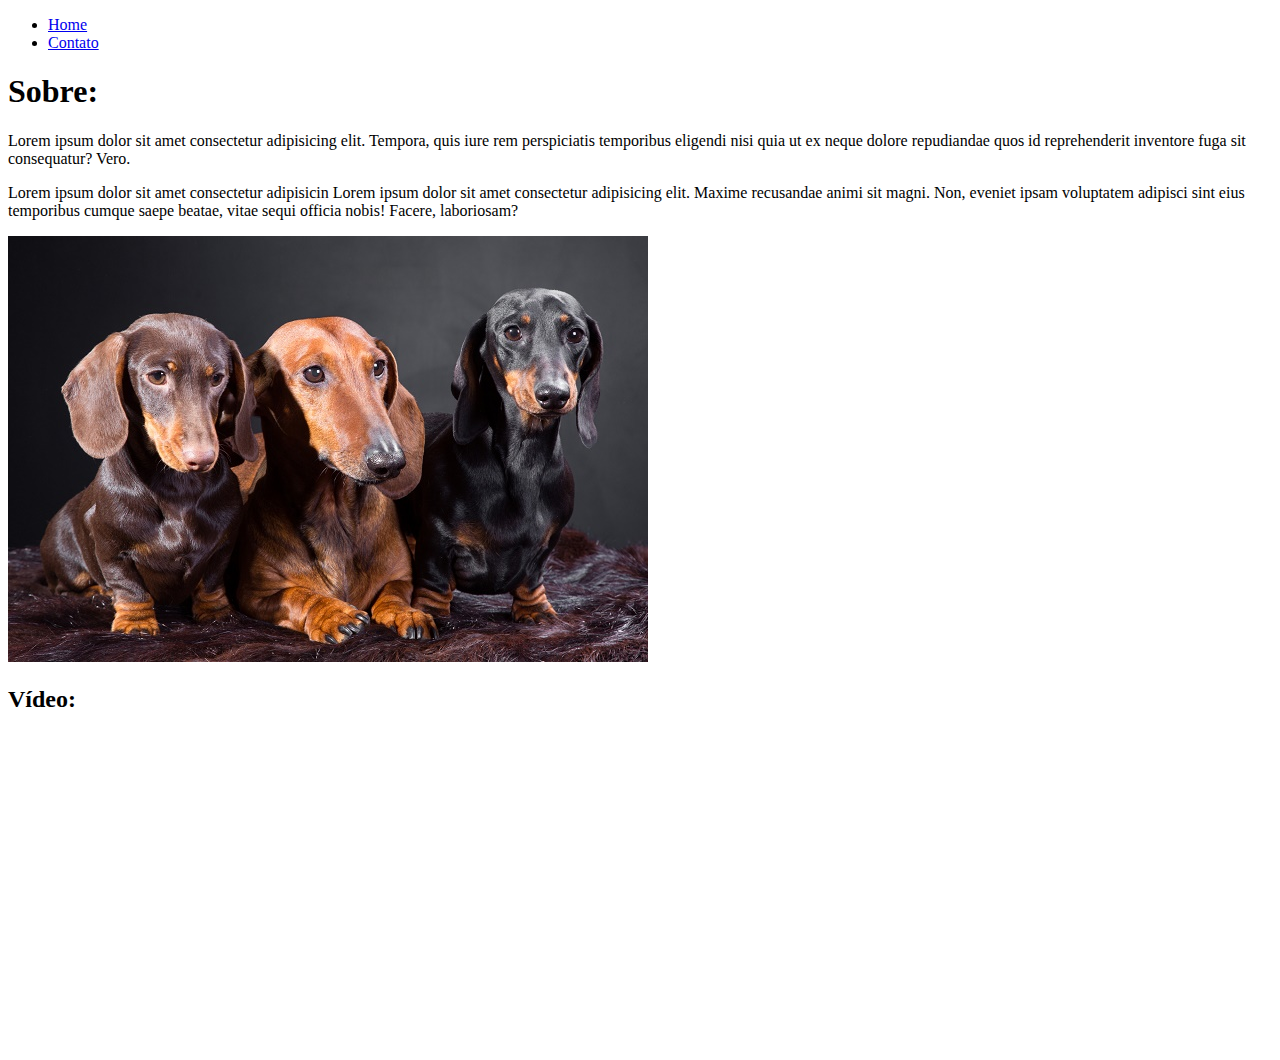
==== index.html @ f9da3dab "Adicionando páginas HTML" ====
<!DOCTYPE html>
<html lang="pt-br">
<head>
    <meta charset="UTF-8">
    <meta http-equiv="X-UA-Compatible" content="IE=edge">
    <meta name="viewport" content="width=device-width, initial-scale=1.0">
    <title>Perfil</title>
</head>
<body>
    <ul>
        <li>
            <a href="index.html"> Home </a>
        </li>
        <li>
            <a href="contato.html"> Contato </a>
        </li>
    </ul>

    <h1>Sobre:</h1>
    <p>
        Lorem ipsum dolor sit amet consectetur adipisicing elit. Tempora, quis iure rem perspiciatis temporibus eligendi nisi quia ut ex neque dolore repudiandae quos id reprehenderit inventore fuga sit consequatur? Vero.
    </p>
    <p>
        Lorem ipsum dolor sit amet consectetur adipisicin
        Lorem ipsum dolor sit amet consectetur adipisicing elit. Maxime recusandae animi sit magni. Non, eveniet ipsam voluptatem adipisci sint eius temporibus cumque saepe beatae, vitae sequi officia nobis! Facere, laboriosam?
    </p>

    <img src="assets/img/foto-dachshund.jpg" alt="Foto de três cachorros da raça Dachshund.">

    <h2>Vídeo:</h2>

<iframe
    width="560"
    height="315"
    src="https://www.youtube.com/embed/kBR_N4d9ELc"
    title="YouTube video player"
    frameborder="0"
    allow="accelerometer; autoplay; clipboard-write; encrypted-media; gyroscope; picture-in-picture"
    allowfullscreen>
</iframe>

</body>
</html>
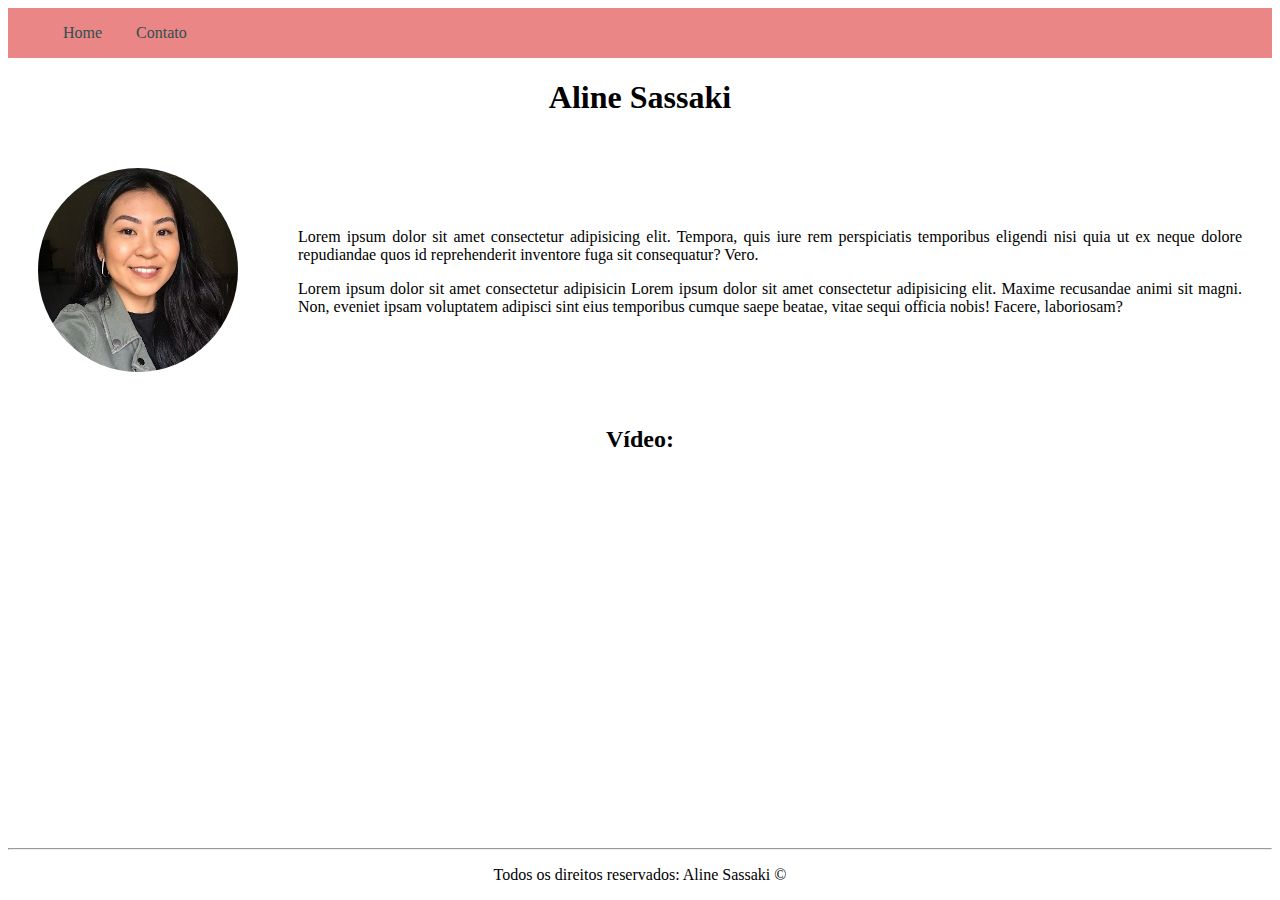
==== commit 325211a0: "Adicionando CSS" ====
--- a/index.html
+++ b/index.html
@@ -4,40 +4,50 @@
     <meta charset="UTF-8">
     <meta http-equiv="X-UA-Compatible" content="IE=edge">
     <meta name="viewport" content="width=device-width, initial-scale=1.0">
-    <title>Perfil</title>
+    <title>Meu Perfil</title>
+    <link rel="stylesheet" href="assets/css/style.css">
+
 </head>
 <body>
-    <ul>
-        <li>
-            <a href="index.html"> Home </a>
-        </li>
-        <li>
-            <a href="contato.html"> Contato </a>
-        </li>
-    </ul>
+    <div class="container2 bg-1">
+        <ul id="menu">
+            <li>
+                <a href="index.html"> Home </a>
+            </li>
+            <li>
+                <a href="contato.html"> Contato </a>
+            </li>
+        </ul>
+    </div>
+    
 
-    <h1>Sobre:</h1>
-    <p>
-        Lorem ipsum dolor sit amet consectetur adipisicing elit. Tempora, quis iure rem perspiciatis temporibus eligendi nisi quia ut ex neque dolore repudiandae quos id reprehenderit inventore fuga sit consequatur? Vero.
-    </p>
-    <p>
-        Lorem ipsum dolor sit amet consectetur adipisicin
-        Lorem ipsum dolor sit amet consectetur adipisicing elit. Maxime recusandae animi sit magni. Non, eveniet ipsam voluptatem adipisci sint eius temporibus cumque saepe beatae, vitae sequi officia nobis! Facere, laboriosam?
-    </p>
+    <h1 class="center">Aline Sassaki</h1>
 
-    <img src="assets/img/foto-dachshund.jpg" alt="Foto de três cachorros da raça Dachshund.">
+    <div class="container">
+        <div>
+            <img class="br-50 p-30" src="assets/img/foto-perfil.jpeg" alt="Foto de perfil da criadora deste conteúdo." width="200">
+           </div>
+        <div class="p-30 justify">
+            <p>
+                Lorem ipsum dolor sit amet consectetur adipisicing elit. Tempora, quis iure rem perspiciatis temporibus eligendi nisi quia ut ex neque dolore repudiandae quos id reprehenderit inventore fuga sit consequatur? Vero.
+            </p>
+            <p>
+                Lorem ipsum dolor sit amet consectetur adipisicin
+                Lorem ipsum dolor sit amet consectetur adipisicing elit. Maxime recusandae animi sit magni. Non, eveniet ipsam voluptatem adipisci sint eius temporibus cumque saepe beatae, vitae sequi officia nobis! Facere, laboriosam?
+            </p>
+        </div>
+    </div>
+    
+    <h2 class="center">Vídeo:</h2>
+    <div class="container mb-60">
+        <iframe width="560" height="315" src="https://www.youtube.com/embed/5_WzSbi8aR8" title="YouTube video player" frameborder="0" allow="accelerometer; autoplay; clipboard-write; encrypted-media; gyroscope; picture-in-picture" allowfullscreen></iframe>
+    </div>
 
-    <h2>Vídeo:</h2>
-
-<iframe
-    width="560"
-    height="315"
-    src="https://www.youtube.com/embed/kBR_N4d9ELc"
-    title="YouTube video player"
-    frameborder="0"
-    allow="accelerometer; autoplay; clipboard-write; encrypted-media; gyroscope; picture-in-picture"
-    allowfullscreen>
-</iframe>
-
+    <hr>
+    <footer>
+        <p class="center">
+            Todos os direitos reservados: Aline Sassaki &copy;
+        </p>
+    </footer>
 </body>
 </html>--- a/assets/css/style.css
+++ b/assets/css/style.css
@@ -0,0 +1,72 @@
+/*Style index.html*/
+/*Style contato.html*/
+
+.center {
+    text-align: center;
+}
+
+p{
+    font-size: 16px;
+}
+
+.container {
+    display: flex;
+    flex-flow: row;
+    justify-content: center;
+    align-items: center;
+}
+
+#menu li {
+    display: inline;
+    padding: 15px;
+    text-decoration: none;
+}
+
+#menu li a {
+    text-decoration: none;
+    color:darkslategray;
+}
+
+#menu li a:hover {
+    color: grey;
+}
+
+.p-30 {
+    padding: 30px;
+}
+
+.br-50 {
+    border-radius: 50%;
+}
+
+.tm {
+    width: 50px;
+    height: 50px;
+}
+
+.mb-60 {
+    margin-bottom: 60px;
+}
+
+.justify {
+    text-align: justify;
+}
+
+.ml-50 {
+    margin-left: 50px;
+}
+
+.container2 {
+    display: flex;
+    flex-flow: row;
+    justify-content: flex-start;
+    align-items: center;
+}
+
+.bg-1 {
+    background-color: #ea8685;
+}
+
+.bg-2 {
+    background-color: #f3a683;
+}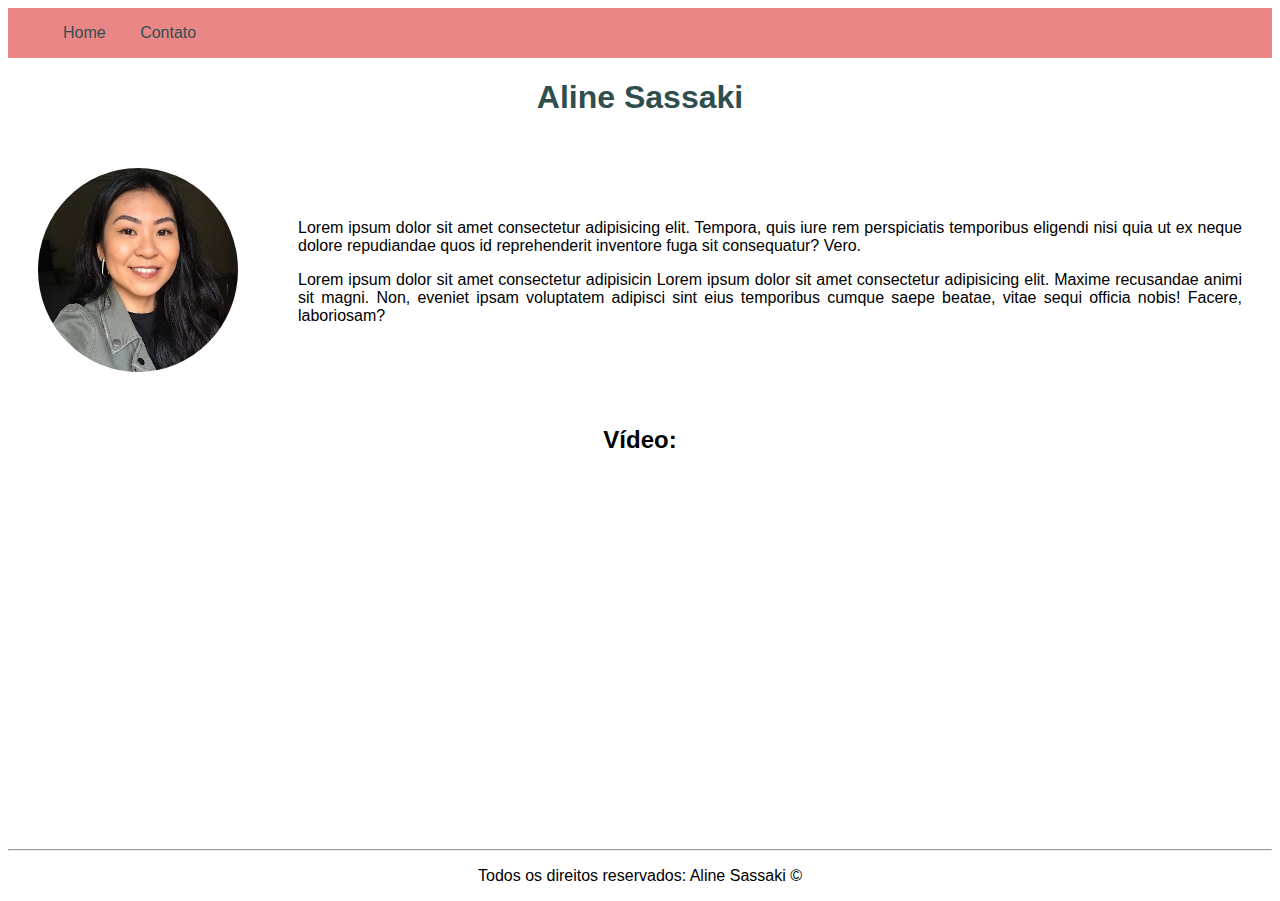
==== commit 55ad5e11: "Adicionando div em lista não ordenada" ====
--- a/index.html
+++ b/index.html
@@ -9,7 +9,7 @@
 
 </head>
 <body>
-    <div class="container2 bg-1">
+    <div class="container2 bg-1 font">
         <ul id="menu">
             <li>
                 <a href="index.html"> Home </a>
@@ -21,9 +21,9 @@
     </div>
     
 
-    <h1 class="center">Aline Sassaki</h1>
+    <h1 class="center font ct">Aline Sassaki</h1>
 
-    <div class="container">
+    <div class="container font">
         <div>
             <img class="br-50 p-30" src="assets/img/foto-perfil.jpeg" alt="Foto de perfil da criadora deste conteúdo." width="200">
            </div>
@@ -38,14 +38,14 @@
         </div>
     </div>
     
-    <h2 class="center">Vídeo:</h2>
+    <h2 class="center font">Vídeo:</h2>
     <div class="container mb-60">
         <iframe width="560" height="315" src="https://www.youtube.com/embed/5_WzSbi8aR8" title="YouTube video player" frameborder="0" allow="accelerometer; autoplay; clipboard-write; encrypted-media; gyroscope; picture-in-picture" allowfullscreen></iframe>
     </div>
 
     <hr>
     <footer>
-        <p class="center">
+        <p class="center font">
             Todos os direitos reservados: Aline Sassaki &copy;
         </p>
     </footer>
--- a/assets/css/style.css
+++ b/assets/css/style.css
@@ -1,11 +1,10 @@
-/*Style index.html*/
-/*Style contato.html*/
+/*Style general*/
 
 .center {
     text-align: center;
 }
 
-p{
+p {
     font-size: 16px;
 }
 
@@ -19,7 +18,6 @@
 #menu li {
     display: inline;
     padding: 15px;
-    text-decoration: none;
 }
 
 #menu li a {
@@ -31,29 +29,12 @@
     color: grey;
 }
 
-.p-30 {
-    padding: 30px;
-}
-
-.br-50 {
-    border-radius: 50%;
-}
-
-.tm {
-    width: 50px;
-    height: 50px;
-}
-
 .mb-60 {
     margin-bottom: 60px;
 }
 
 .justify {
     text-align: justify;
-}
-
-.ml-50 {
-    margin-left: 50px;
 }
 
 .container2 {
@@ -63,8 +44,37 @@
     align-items: center;
 }
 
+.font {
+    font-family:'Segoe UI', Tahoma, Geneva, Verdana, sans-serif;
+}
+
+.ct {
+    color: darkslategray;
+}
+
+/*Style index.html*/
+
+.p-30 {
+    padding: 30px;
+}
+
+.br-50 {
+    border-radius: 50%;
+}
+
 .bg-1 {
     background-color: #ea8685;
+}
+
+/*Style contato.html*/
+
+.tm {
+    width: 50px;
+    height: 50px;
+}
+
+.ml-50 {
+    margin-left: 50px;
 }
 
 .bg-2 {
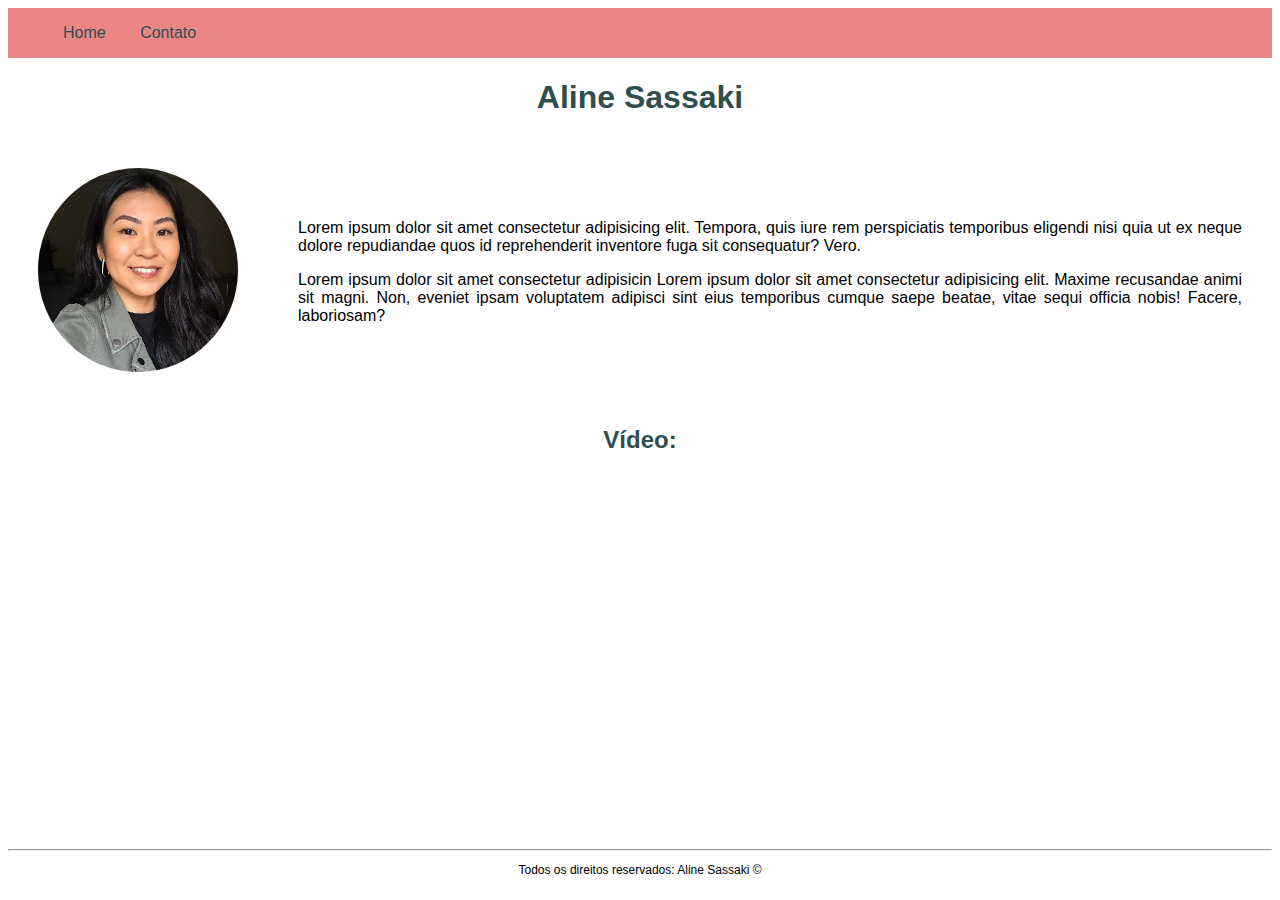
==== commit cb2835af: "Implementando JavaScript" ====
--- a/index.html
+++ b/index.html
@@ -38,16 +38,17 @@
         </div>
     </div>
     
-    <h2 class="center font">Vídeo:</h2>
+    <h2 class="center font ct">Vídeo:</h2>
     <div class="container mb-60">
         <iframe width="560" height="315" src="https://www.youtube.com/embed/5_WzSbi8aR8" title="YouTube video player" frameborder="0" allow="accelerometer; autoplay; clipboard-write; encrypted-media; gyroscope; picture-in-picture" allowfullscreen></iframe>
     </div>
 
     <hr>
     <footer>
-        <p class="center font">
+        <p class="center font fs-12">
             Todos os direitos reservados: Aline Sassaki &copy;
         </p>
     </footer>
+
 </body>
 </html>--- a/assets/css/style.css
+++ b/assets/css/style.css
@@ -6,6 +6,10 @@
 
 p {
     font-size: 16px;
+}
+
+.fs-12 {
+    font-size: 12px;
 }
 
 .container {
